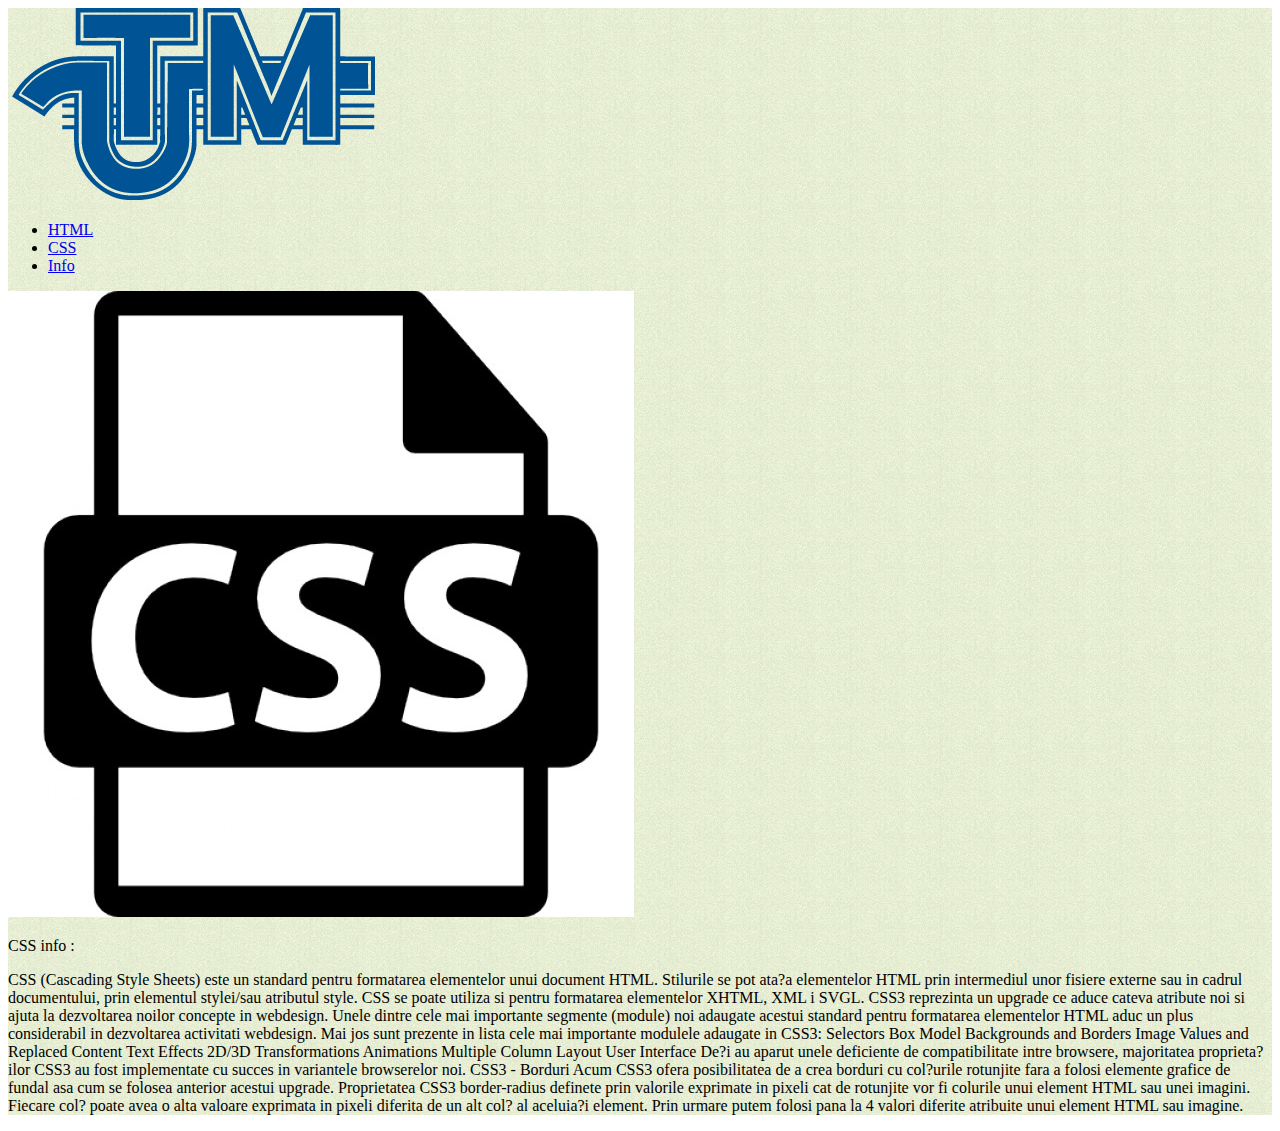
==== Lab 4/css.html @ cb23fcf5 "lab4 site" ====
<!DOCTYPE html>
<html>
<head>
<title>Laboratorul 4</title>
<meta charset="UTF-8">
<link rel="stylesheet" href="css/style.css" type="text/css">
</head>
<body>
<div class="background">
  <div id="bg"></div>
  <div class="page">
    <div class="sidebar">
      <div id="logo"> <a href="index.html"><img src="images/utm.png" alt=""></a> </div>
      <ul>
         <li><a href="index.html">HTML</a></li>
        <li class="selected"><a href="css.html">CSS</a></li>
        <li><a href="info.html">Info</a></li>
      
              </ul>
    
    <div class="body">
      <div class="content">
                  <div> <img src="images/css.png" alt="">
            <p>CSS info :  </p>
          </div>
        </div>
        <div>
          <p><span>CSS (Cascading Style Sheets) este un standard pentru formatarea elementelor unui document HTML. Stilurile se pot ata?a elementelor HTML prin intermediul unor fisiere externe sau in cadrul documentului, prin elementul  stylei/sau atributul style. CSS se poate utiliza si pentru formatarea elementelor XHTML, XML i SVGL.
		 CSS3 reprezinta un upgrade ce aduce cateva atribute noi si ajuta la dezvoltarea noilor concepte in webdesign.

Unele dintre cele mai importante segmente (module) noi adaugate acestui standard pentru formatarea elementelor HTML aduc un plus considerabil in dezvoltarea activitati webdesign.

Mai jos sunt prezente in lista cele mai importante modulele adaugate in CSS3:

Selectors
Box Model
Backgrounds and Borders
Image Values and Replaced Content
Text Effects
2D/3D Transformations
Animations
Multiple Column Layout
User Interface
De?i au aparut unele deficiente de compatibilitate intre browsere, majoritatea proprieta?ilor CSS3 au fost implementate cu succes in variantele browserelor noi.

CSS3 - Borduri

Acum CSS3 ofera posibilitatea de a crea borduri cu col?urile rotunjite fara a folosi elemente grafice de fundal asa cum se folosea anterior acestui upgrade.

Proprietatea CSS3 border-radius definete prin valorile exprimate in pixeli cat de rotunjite vor fi colurile unui element HTML sau unei imagini. Fiecare col? poate avea o alta valoare exprimata in pixeli diferita de un alt col? al aceluia?i element. Prin urmare putem folosi pana la 4 valori diferite atribuite unui element HTML sau imagine.
		  
		  </p>
           </div>
        
      </div>
      
    </div>
  </div>
</div>
</body>
</html>
---- Lab 4/css/style.css ----
.background {
	position:relative;
	margin:7px 0 0;
	background:url(../images/bg-body.jpg);
	z-index:0;
}

images/utm.png {width: 100px; height: 100px;}
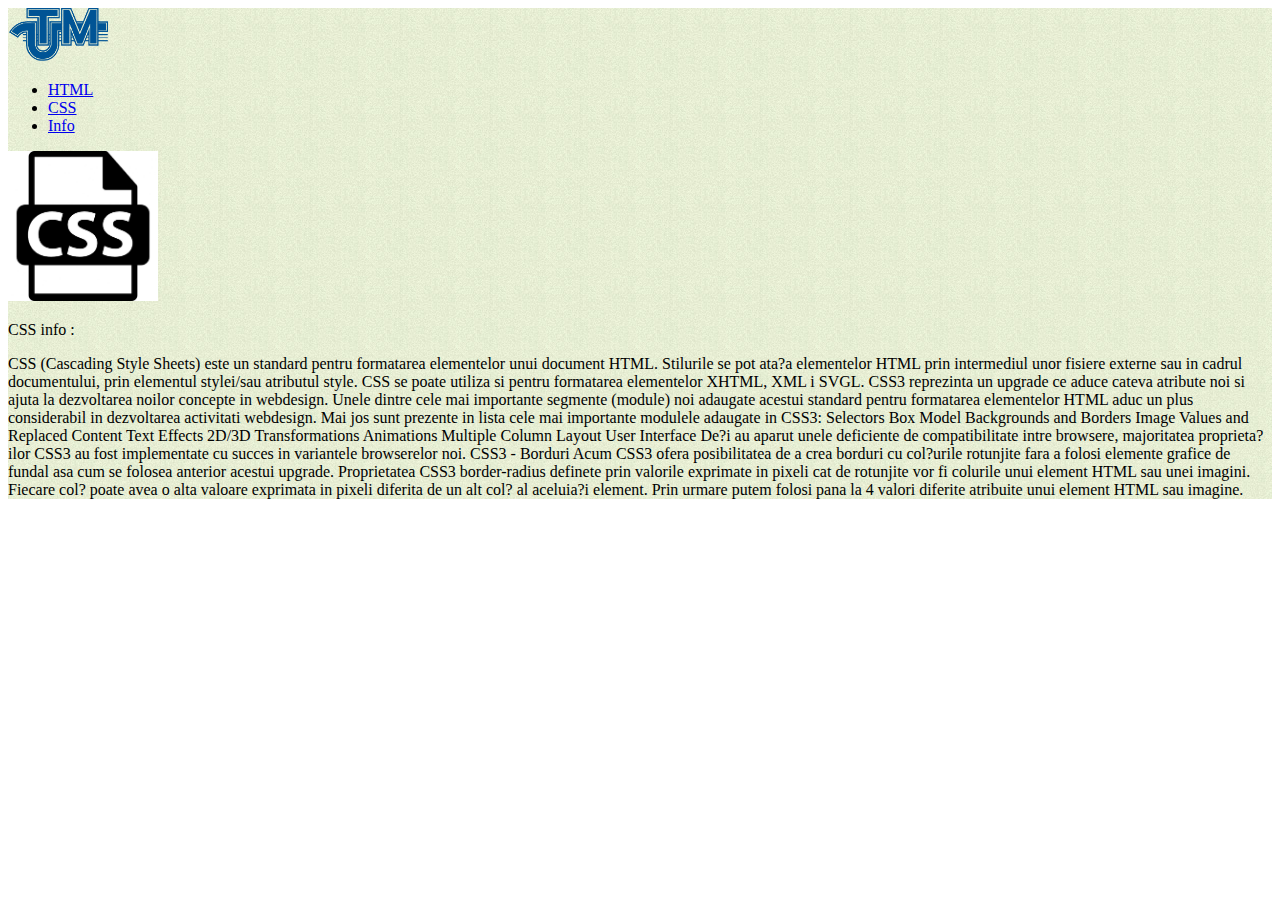
==== commit c7c34ff9: "lab4 modify" ====
--- a/Lab 4/css.html
+++ b/Lab 4/css.html
@@ -10,7 +10,7 @@
   <div id="bg"></div>
   <div class="page">
     <div class="sidebar">
-      <div id="logo"> <a href="index.html"><img src="images/utm.png" alt=""></a> </div>
+      <div id="logo"> <a href="index.html"><img src="images/utm.png" width="100" alt=""></a> </div>
       <ul>
          <li><a href="index.html">HTML</a></li>
         <li class="selected"><a href="css.html">CSS</a></li>
@@ -20,7 +20,7 @@
     
     <div class="body">
       <div class="content">
-                  <div> <img src="images/css.png" alt="">
+                  <div> <img src="images/css.png" width="150" alt="">
             <p>CSS info :  </p>
           </div>
         </div>
--- a/Lab 4/css/style.css
+++ b/Lab 4/css/style.css
@@ -5,4 +5,4 @@
 	z-index:0;
 }
 
-images/utm.png {width: 100px; height: 100px;}+scr {../images/utm.png {width: 100px; height: 100px;} }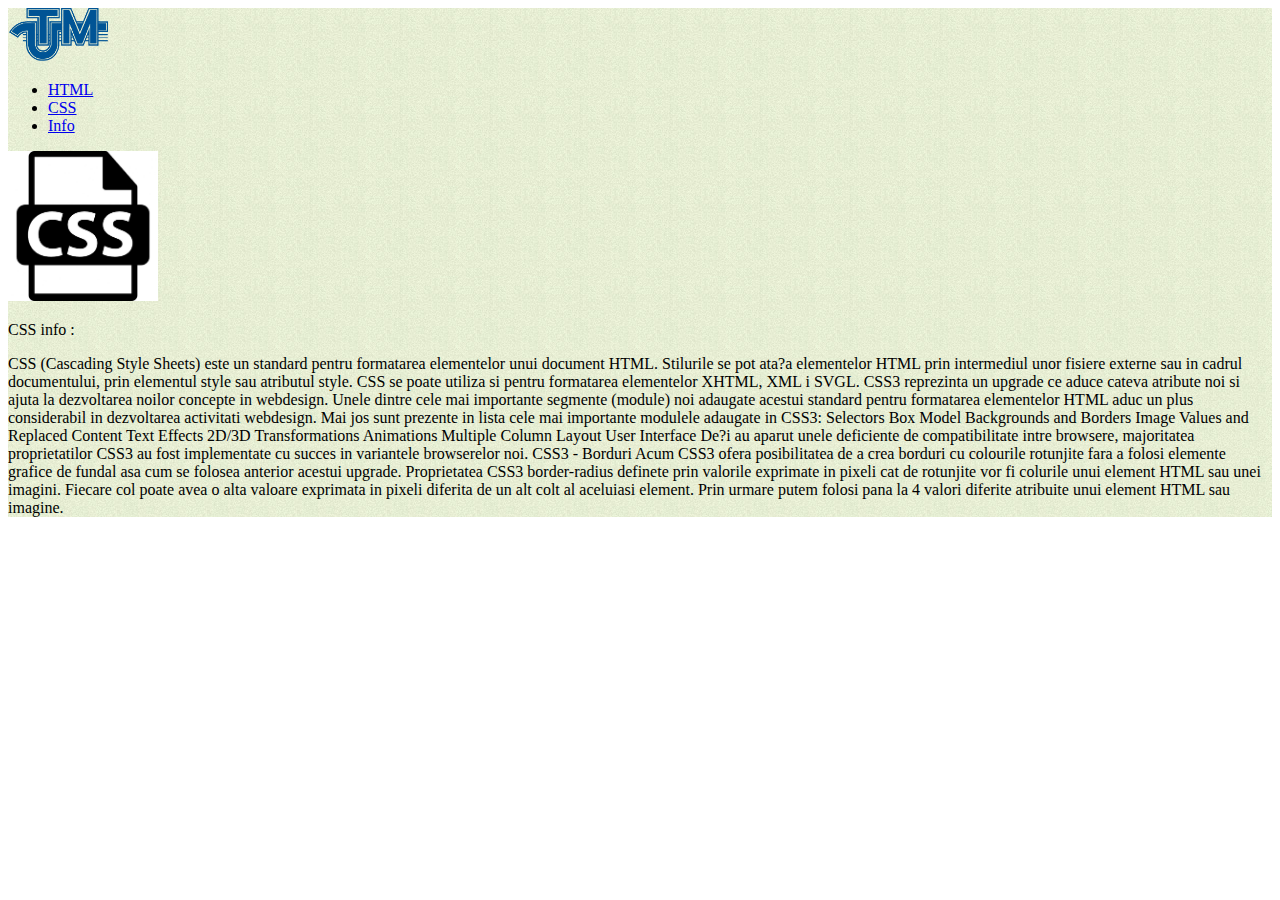
==== commit 9248e905: "lab 5" ====
--- a/Lab 4/css.html
+++ b/Lab 4/css.html
@@ -25,7 +25,7 @@
           </div>
         </div>
         <div>
-          <p><span>CSS (Cascading Style Sheets) este un standard pentru formatarea elementelor unui document HTML. Stilurile se pot ata?a elementelor HTML prin intermediul unor fisiere externe sau in cadrul documentului, prin elementul  stylei/sau atributul style. CSS se poate utiliza si pentru formatarea elementelor XHTML, XML i SVGL.
+          <p><span>CSS (Cascading Style Sheets) este un standard pentru formatarea elementelor unui document HTML. Stilurile se pot ata?a elementelor HTML prin intermediul unor fisiere externe sau in cadrul documentului, prin elementul  style sau atributul style. CSS se poate utiliza si pentru formatarea elementelor XHTML, XML i SVGL.
 		 CSS3 reprezinta un upgrade ce aduce cateva atribute noi si ajuta la dezvoltarea noilor concepte in webdesign.
 
 Unele dintre cele mai importante segmente (module) noi adaugate acestui standard pentru formatarea elementelor HTML aduc un plus considerabil in dezvoltarea activitati webdesign.
@@ -41,13 +41,13 @@
 Animations
 Multiple Column Layout
 User Interface
-De?i au aparut unele deficiente de compatibilitate intre browsere, majoritatea proprieta?ilor CSS3 au fost implementate cu succes in variantele browserelor noi.
+De?i au aparut unele deficiente de compatibilitate intre browsere, majoritatea proprietatilor CSS3 au fost implementate cu succes in variantele browserelor noi.
 
 CSS3 - Borduri
 
-Acum CSS3 ofera posibilitatea de a crea borduri cu col?urile rotunjite fara a folosi elemente grafice de fundal asa cum se folosea anterior acestui upgrade.
+Acum CSS3 ofera posibilitatea de a crea borduri cu colourile rotunjite fara a folosi elemente grafice de fundal asa cum se folosea anterior acestui upgrade.
 
-Proprietatea CSS3 border-radius definete prin valorile exprimate in pixeli cat de rotunjite vor fi colurile unui element HTML sau unei imagini. Fiecare col? poate avea o alta valoare exprimata in pixeli diferita de un alt col? al aceluia?i element. Prin urmare putem folosi pana la 4 valori diferite atribuite unui element HTML sau imagine.
+Proprietatea CSS3 border-radius definete prin valorile exprimate in pixeli cat de rotunjite vor fi colurile unui element HTML sau unei imagini. Fiecare col poate avea o alta valoare exprimata in pixeli diferita de un alt colt al aceluiasi element. Prin urmare putem folosi pana la 4 valori diferite atribuite unui element HTML sau imagine.
 		  
 		  </p>
            </div>
